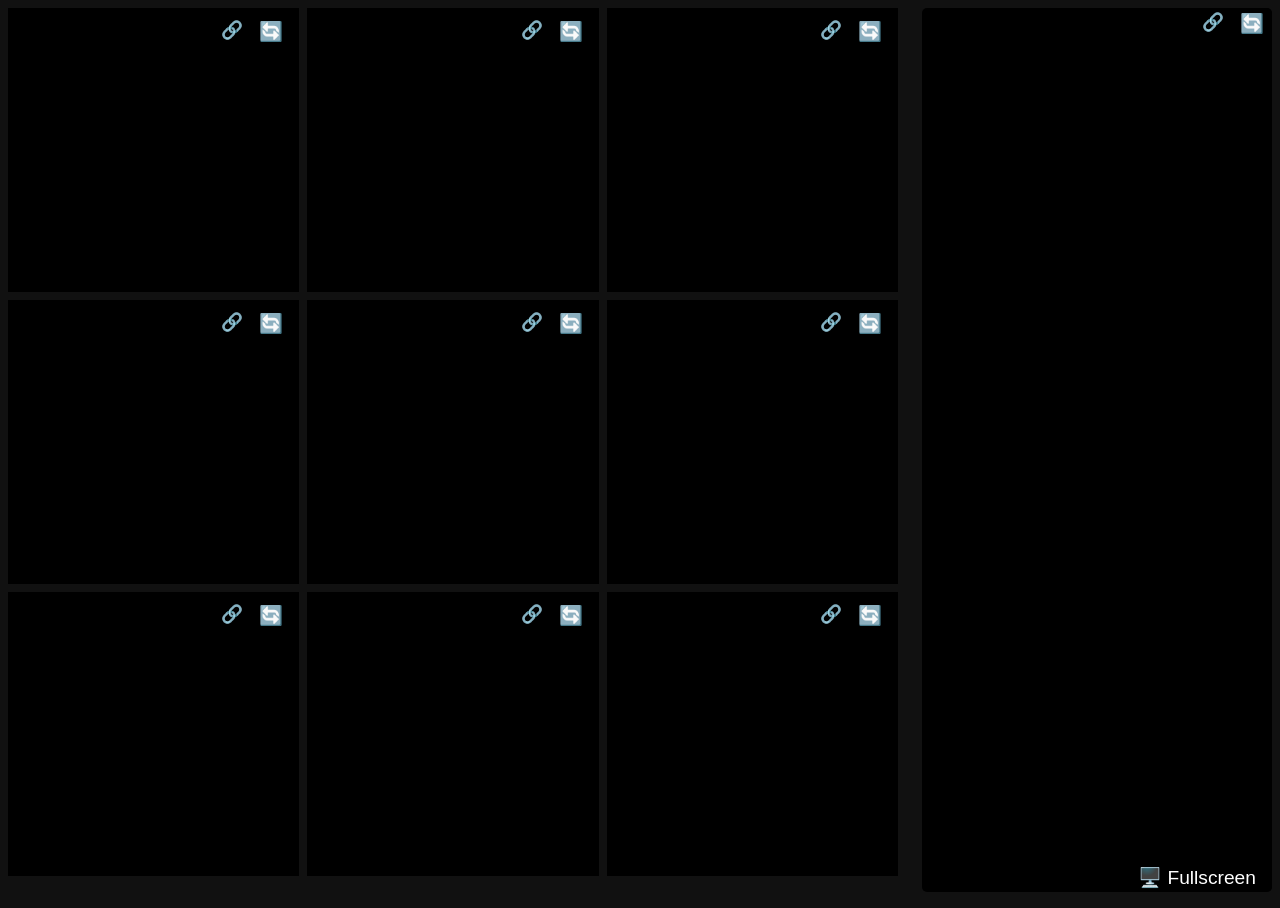
==== index.html @ d193c141 "added option to change default URL per frame" ====
<!DOCTYPE html>
<html lang="en">
<head>
  <meta charset="UTF-8" />
  <meta name="viewport" content="width=device-width, initial-scale=1" />
  <title>Multi Live</title>
  <style>
    html, body {
      margin: 0;
      padding: 0;
      height: 100%;
      width: 100%;
      background-color: #111;
      color: #fff;
      font-family: sans-serif;
      overflow: hidden;
    }

    body {
      display: flex;
      flex-direction: column;
    }

    h1 {
      text-align: center;
      margin: 0.5rem;
      font-size: 1.5rem;
      flex-shrink: 0;
    }

    .main-content {
      flex: 1;
      display: flex;
      flex-direction: row;
      gap: 0.5rem;
      padding: 0.5rem;
      box-sizing: border-box;
      height: 100%;
      width: 100%;
    }

    .video-grid {
      flex: 1;
      display: flex;
      flex-direction: column;
      flex-wrap: wrap;
      align-content: flex-start;
      height: 100%;
      gap: 0.5rem;
      box-sizing: border-box;
    }

    .iframe-side-container {
      width: 350px;
      height: 100%;
      background-color: #000;
      border-radius: 5px;
      overflow: hidden;
      flex-shrink: 0;
    }

    .iframe-side-container iframe {
      width: 100%;
      height: 100%;
      border: none;
    }

    .video-container {
      aspect-ratio: 1 / 1;
      flex: 0 0 auto;
      height: calc((100% - 2rem) / 3); /* 3 rows max - adjust as needed */
      width: calc((100% - 2rem) / 3);  /* ensures container fills width when rows wrap */
      background-color: #000;
      position: relative;
    }

    iframe {
      position: absolute;
      width: 100%;
      height: 100%;
      border: none;
    }

    .refresh-button {
      position: absolute;
      top: 8px;
      right: 8px;
      background: rgba(0, 0, 0, 0.5);
      border: none;
      color: white;
      font-size: 1.2rem;
      cursor: pointer;
      padding: 4px 8px;
      border-radius: 5px;
      z-index: 1;
      transition: background 0.2s;
    }

    .edit-button {
      position: absolute;
      top: 8px;
      right: 48px;
      background: rgba(0, 0, 0, 0.5);
      border: none;
      color: white;
      font-size: 1.1rem;
      cursor: pointer;
      padding: 4px 8px;
      border-radius: 5px;
      z-index: 1;
      transition: background 0.2s;
    }

    .refresh-button:hover, .fullscreen-button:hover {
      background: rgba(255, 255, 255, 0.2);
    }

    .edit-button:hover {
      background: rgba(255, 255, 255, 0.2);
    }

    .fullscreen-button {
      position: absolute;
      bottom: 8px;
      right: 8px;
      background: rgba(0, 0, 0, 0.5);
      border: none;
      color: white;
      font-size: 1.2rem;
      cursor: pointer;
      padding: 4px 4px;
      border-radius: 5px;
      z-index: 1;
      transition: background 0.2s;
      width: 150px;
      height: 30px;
    }

    @media (max-width: 800px) {
      .video-container {
        height: calc((100% - 1rem) / 2);
        width: calc((100% - 1rem) / 2);
      }
    }

    @media (max-width: 500px) {
      .video-container {
        height: calc(100% - 1rem);
        width: calc(100% - 1rem);
      }
    }
  </style>
</head>
<body>
  <!-- <h1>YouTube Live Streams</h1> -->
  <div class="main-content">
    <div class="video-grid">
      <div class="video-container">
        <button class="refresh-button" onclick="refreshIframe(this)">🔄</button>
          <button class="edit-button" onclick="promptAndUpdateIframe(this)">🔗</button>
          <!-- <iframe src="https://www.youtube.com/embed/bNyUyrR0PHo?autoplay=1" allowfullscreen></iframe> -->
           <iframe width="560" height="315" src="https://www.youtube-nocookie.com/embed/rvJOGTSQNj8?si=m4erj6RgX24pxOW_" title="YouTube video player" frameborder="0" allow="accelerometer; autoplay; clipboard-write; encrypted-media; gyroscope; picture-in-picture; web-share" referrerpolicy="strict-origin-when-cross-origin" allowfullscreen></iframe>
      </div>
      <div class="video-container">
        <button class="refresh-button" onclick="refreshIframe(this)">🔄</button>
          <button class="edit-button" onclick="promptAndUpdateIframe(this)">🔗</button>
          <iframe src="https://www.youtube.com/embed/e2RgSa1Wt5o?autoplay=1" allowfullscreen></iframe>
      </div>
      <div class="video-container">
        <button class="refresh-button" onclick="refreshIframe(this)">🔄</button>
          <button class="edit-button" onclick="promptAndUpdateIframe(this)">🔗</button>
          <!-- <iframe src="https://www.youtube.com/embed/gCNeDWCI0vo?autoplay=1" allowfullscreen></iframe> -->
           <iframe width="560" height="315" src="https://www.youtube-nocookie.com/embed/O1pGmVtj2Y8?si=4L7cvPY4vZZuxIPs" title="YouTube video player" frameborder="0" allow="accelerometer; autoplay; clipboard-write; encrypted-media; gyroscope; picture-in-picture; web-share" referrerpolicy="strict-origin-when-cross-origin" allowfullscreen></iframe>
      </div>
      <div class="video-container">
        <button class="refresh-button" onclick="refreshIframe(this)">🔄</button>
          <button class="edit-button" onclick="promptAndUpdateIframe(this)">🔗</button>
          <iframe src="https://www.livehdtv.com/embed/channel-12-live-stream-from-isreal/" allowfullscreen></iframe>
      
      </div>
      <div class="video-container">
        <button class="refresh-button" onclick="refreshIframe(this)">🔄</button>
          <button class="edit-button" onclick="promptAndUpdateIframe(this)">🔗</button>
          <!-- <iframe src="https://www.livehdtv.com/embed/kan-11-live-stream-israel/"></iframe> -->
           <iframe width="100%" height="auto" src="https://www.livehdtv.com/embed/channel-13-live/" frameborder="0"  scrolling="no"allowfullscreen="1"></iframe>
    
      </div>
      <div class="video-container">
        <button class="refresh-button" onclick="refreshIframe(this)">🔄</button>
          <button class="edit-button" onclick="promptAndUpdateIframe(this)">🔗</button>
          <!-- <iframe src="https://www.livehdtv.com/embed/channel-14-isreal-live/" allowfullscreen></iframe> -->
          <!-- <iframe width="560" height="315" src="https://www.youtube-nocookie.com/embed/SMsR-QJU81Y?si=dLGfo6qn7dvz2Nad" title="YouTube video player" frameborder="0" allow="accelerometer; autoplay; clipboard-write; encrypted-media; gyroscope; picture-in-picture; web-share" referrerpolicy="strict-origin-when-cross-origin" allowfullscreen></iframe> -->
          <iframe width="560" height="315" src="https://www.youtube-nocookie.com/embed/Cg2wuRk-Aoo?si=Ab3uUN12Tq6hSfxL" title="YouTube video player" frameborder="0" allow="accelerometer; autoplay; clipboard-write; encrypted-media; gyroscope; picture-in-picture; web-share" referrerpolicy="strict-origin-when-cross-origin" allowfullscreen></iframe>
      </div>
      <div class="video-container">
        <button class="refresh-button" onclick="refreshIframe(this)">🔄</button>
          <button class="edit-button" onclick="promptAndUpdateIframe(this)">🔗</button>
          <!-- <iframe width="100%" height="auto" src="https://www.livehdtv.com/embed/skynews/" allowfullscreen></iframe> -->
          <iframe width="560" height="315" src="https://www.youtube-nocookie.com/embed/8msSlnWwSFM?si=dGmDZq4kTtqjD7nf" title="YouTube video player" frameborder="0" allow="accelerometer; autoplay; clipboard-write; encrypted-media; gyroscope; picture-in-picture; web-share" referrerpolicy="strict-origin-when-cross-origin" allowfullscreen></iframe>
      </div>
      <div class="video-container">
        <button class="refresh-button" onclick="refreshIframe(this)">🔄</button>
          <button class="edit-button" onclick="promptAndUpdateIframe(this)">🔗</button>
          <!-- <iframe width="100%" height="auto" src="https://www.livehdtv.com/embed/ch515/" allowfullscreen></iframe> -->
          <iframe width="560" height="315" src="https://www.youtube-nocookie.com/embed/YDvsBbKfLPA?si=gC9PkPdcS-wgyZHk" title="YouTube video player" frameborder="0" allow="accelerometer; autoplay; clipboard-write; encrypted-media; gyroscope; picture-in-picture; web-share" referrerpolicy="strict-origin-when-cross-origin" allowfullscreen></iframe>
      </div>
      <div class="video-container">
        <button class="refresh-button" onclick="refreshIframe(this)">🔄</button>
          <button class="edit-button" onclick="promptAndUpdateIframe(this)">🔗</button>
          <!-- <iframe width="100%" height="auto" src="https://www.livehdtv.com/embed/sky-news-arabia/" allowfullscreen></iframe> -->
          <iframe width="560" height="315" src="https://www.youtube-nocookie.com/embed/1xMRKtbiK7A?si=r1Iy9sKdp47UFyX9" title="YouTube video player" frameborder="0" allow="accelerometer; autoplay; clipboard-write; encrypted-media; gyroscope; picture-in-picture; web-share" referrerpolicy="strict-origin-when-cross-origin" allowfullscreen></iframe>
      </div>
    </div>
    <div class="iframe-side-container">
      <button class="refresh-button" onclick="refreshIframe(this)">🔄</button>
      <button class="edit-button" onclick="promptAndUpdateIframe(this)">🔗</button>
      <iframe width="560" src="https://www.tzevaadom.co.il/livestream/no-ui/?maxItems=100&transparent=true"></iframe>
    </div>
  </div>
  <script>
    function refreshIframe(button) {
      const container = button.parentElement;
      const iframe = container.querySelector("iframe");
      iframe.src = iframe.src;
    }
  </script>
  <script>
    function promptAndUpdateIframe(button) {
      const container = button.parentElement;
      const iframe = container.querySelector("iframe");
      const current = iframe ? iframe.src : '';
      const newSrc = prompt('Enter new iframe src URL:', current);
      if (newSrc === null) return; // user cancelled
      const trimmed = newSrc.trim();
      if (!trimmed) {
        alert('URL cannot be empty.');
        return;
      }
      iframe.src = trimmed;
    }
  </script>
  <div>
  <button class="fullscreen-button" onclick="toggleFullscreen(this)" >
  🖥️ Fullscreen
</button>
</div>
<script type="text/javascript">
  function toggleFullscreen(button) {
  const doc = document.documentElement; // or document.body

  if (!document.fullscreenElement) {
    if (doc.requestFullscreen) {
      doc.requestFullscreen();
    } else if (doc.webkitRequestFullscreen) {
      doc.webkitRequestFullscreen();
    } else if (doc.msRequestFullscreen) {
      doc.msRequestFullscreen();
    }
    button.innerHTML = "X";
  } else {
    if (document.exitFullscreen) {
      document.exitFullscreen();
    } else if (document.webkitExitFullscreen) {
      document.webkitExitFullscreen();
    } else if (document.msExitFullscreen) {
      document.msExitFullscreen();
    }
    button.innerHTML = "🖥️ Fullscreen";
  }
}

</script>
</body>
</html>
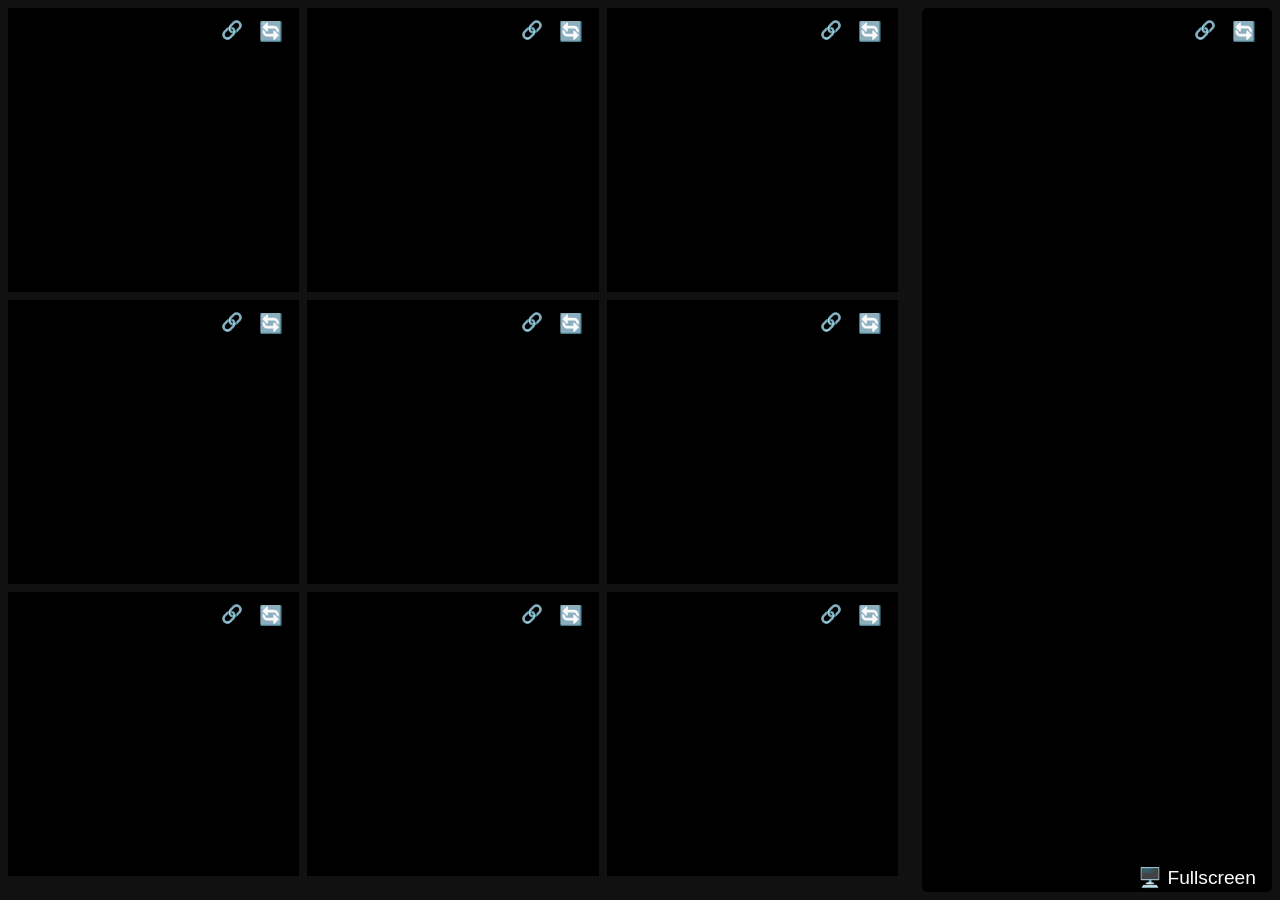
==== commit ffcebd53: "All links should be working" ====
--- a/index.html
+++ b/index.html
@@ -51,6 +51,7 @@
     }
 
     .iframe-side-container {
+      position: relative;
       width: 350px;
       height: 100%;
       background-color: #000;
@@ -60,6 +61,9 @@
     }
 
     .iframe-side-container iframe {
+      position: absolute;
+      top: 0;
+      left: 0;
       width: 100%;
       height: 100%;
       border: none;
@@ -159,62 +163,63 @@
         <button class="refresh-button" onclick="refreshIframe(this)">🔄</button>
           <button class="edit-button" onclick="promptAndUpdateIframe(this)">🔗</button>
           <!-- <iframe src="https://www.youtube.com/embed/bNyUyrR0PHo?autoplay=1" allowfullscreen></iframe> -->
-           <iframe width="560" height="315" src="https://www.youtube-nocookie.com/embed/rvJOGTSQNj8?si=m4erj6RgX24pxOW_" title="YouTube video player" frameborder="0" allow="accelerometer; autoplay; clipboard-write; encrypted-media; gyroscope; picture-in-picture; web-share" referrerpolicy="strict-origin-when-cross-origin" allowfullscreen></iframe>
-      </div>
-      <div class="video-container">
-        <button class="refresh-button" onclick="refreshIframe(this)">🔄</button>
-          <button class="edit-button" onclick="promptAndUpdateIframe(this)">🔗</button>
-          <iframe src="https://www.youtube.com/embed/e2RgSa1Wt5o?autoplay=1" allowfullscreen></iframe>
+           <iframe width="560" height="315" src="https://www.youtube-nocookie.com/embed/rvJOGTSQNj8?si=m4erj6RgX24pxOW_&autoplay=1" title="YouTube video player" frameborder="0" allow="accelerometer; autoplay; clipboard-write; encrypted-media; gyroscope; picture-in-picture; web-share" referrerpolicy="strict-origin-when-cross-origin" allowfullscreen></iframe>
+      </div>
+      <div class="video-container">
+        <button class="refresh-button" onclick="refreshIframe(this)">🔄</button>
+          <button class="edit-button" onclick="promptAndUpdateIframe(this)">🔗</button>
+          <!-- <iframe src="https://www.youtube.com/embed/e2RgSa1Wt5o?autoplay=1" allowfullscreen></iframe> -->
+          <iframe width="560" height="315" src="https://www.youtube-nocookie.com/embed/e2RgSa1Wt5o?si=Ebf8kpKFE618jlcC&autoplay=1" title="YouTube video player" frameborder="0" allow="accelerometer; autoplay; clipboard-write; encrypted-media; gyroscope; picture-in-picture; web-share" referrerpolicy="strict-origin-when-cross-origin" allowfullscreen></iframe>
       </div>
       <div class="video-container">
         <button class="refresh-button" onclick="refreshIframe(this)">🔄</button>
           <button class="edit-button" onclick="promptAndUpdateIframe(this)">🔗</button>
           <!-- <iframe src="https://www.youtube.com/embed/gCNeDWCI0vo?autoplay=1" allowfullscreen></iframe> -->
-           <iframe width="560" height="315" src="https://www.youtube-nocookie.com/embed/O1pGmVtj2Y8?si=4L7cvPY4vZZuxIPs" title="YouTube video player" frameborder="0" allow="accelerometer; autoplay; clipboard-write; encrypted-media; gyroscope; picture-in-picture; web-share" referrerpolicy="strict-origin-when-cross-origin" allowfullscreen></iframe>
-      </div>
-      <div class="video-container">
-        <button class="refresh-button" onclick="refreshIframe(this)">🔄</button>
-          <button class="edit-button" onclick="promptAndUpdateIframe(this)">🔗</button>
-          <iframe src="https://www.livehdtv.com/embed/channel-12-live-stream-from-isreal/" allowfullscreen></iframe>
+           <iframe width="560" height="315" src="https://www.youtube-nocookie.com/embed/O1pGmVtj2Y8?si=4L7cvPY4vZZuxIPs&autoplay=1" title="YouTube video player" frameborder="0" allow="accelerometer; autoplay; clipboard-write; encrypted-media; gyroscope; picture-in-picture; web-share" referrerpolicy="strict-origin-when-cross-origin" allowfullscreen></iframe>
+      </div>
+      <div class="video-container">
+        <button class="refresh-button" onclick="refreshIframe(this)">🔄</button>
+          <button class="edit-button" onclick="promptAndUpdateIframe(this)">🔗</button>
+          <iframe src="https://video.i24news.tv/live/brightcove/en" allowfullscreen></iframe>
       
       </div>
       <div class="video-container">
         <button class="refresh-button" onclick="refreshIframe(this)">🔄</button>
           <button class="edit-button" onclick="promptAndUpdateIframe(this)">🔗</button>
           <!-- <iframe src="https://www.livehdtv.com/embed/kan-11-live-stream-israel/"></iframe> -->
-           <iframe width="100%" height="auto" src="https://www.livehdtv.com/embed/channel-13-live/" frameborder="0"  scrolling="no"allowfullscreen="1"></iframe>
-    
+          <!-- <iframe width="100%" height="auto" src="https://www.livehdtv.com/embed/channel-13-live/" frameborder="0"  allowfullscreen="1"></iframe> -->
+          <iframe width="560" height="315" src="https://www.youtube-nocookie.com/embed/759_m5RHMEM?si=wVlWIENsme0f0xG_" title="YouTube video player" frameborder="0" allow="accelerometer; autoplay; clipboard-write; encrypted-media; gyroscope; picture-in-picture; web-share" referrerpolicy="strict-origin-when-cross-origin" allowfullscreen></iframe>
       </div>
       <div class="video-container">
         <button class="refresh-button" onclick="refreshIframe(this)">🔄</button>
           <button class="edit-button" onclick="promptAndUpdateIframe(this)">🔗</button>
           <!-- <iframe src="https://www.livehdtv.com/embed/channel-14-isreal-live/" allowfullscreen></iframe> -->
           <!-- <iframe width="560" height="315" src="https://www.youtube-nocookie.com/embed/SMsR-QJU81Y?si=dLGfo6qn7dvz2Nad" title="YouTube video player" frameborder="0" allow="accelerometer; autoplay; clipboard-write; encrypted-media; gyroscope; picture-in-picture; web-share" referrerpolicy="strict-origin-when-cross-origin" allowfullscreen></iframe> -->
-          <iframe width="560" height="315" src="https://www.youtube-nocookie.com/embed/Cg2wuRk-Aoo?si=Ab3uUN12Tq6hSfxL" title="YouTube video player" frameborder="0" allow="accelerometer; autoplay; clipboard-write; encrypted-media; gyroscope; picture-in-picture; web-share" referrerpolicy="strict-origin-when-cross-origin" allowfullscreen></iframe>
+          <iframe width="560" height="315" src="https://www.youtube-nocookie.com/embed/Cg2wuRk-Aoo?si=Ab3uUN12Tq6hSfxL&autoplay=1" title="YouTube video player" frameborder="0" allow="accelerometer; autoplay; clipboard-write; encrypted-media; gyroscope; picture-in-picture; web-share" referrerpolicy="strict-origin-when-cross-origin" allowfullscreen></iframe>
       </div>
       <div class="video-container">
         <button class="refresh-button" onclick="refreshIframe(this)">🔄</button>
           <button class="edit-button" onclick="promptAndUpdateIframe(this)">🔗</button>
           <!-- <iframe width="100%" height="auto" src="https://www.livehdtv.com/embed/skynews/" allowfullscreen></iframe> -->
-          <iframe width="560" height="315" src="https://www.youtube-nocookie.com/embed/8msSlnWwSFM?si=dGmDZq4kTtqjD7nf" title="YouTube video player" frameborder="0" allow="accelerometer; autoplay; clipboard-write; encrypted-media; gyroscope; picture-in-picture; web-share" referrerpolicy="strict-origin-when-cross-origin" allowfullscreen></iframe>
+          <iframe width="560" height="315" src="https://www.youtube-nocookie.com/embed/8msSlnWwSFM?si=dGmDZq4kTtqjD7nf&autoplay=1" title="YouTube video player" frameborder="0" allow="accelerometer; autoplay; clipboard-write; encrypted-media; gyroscope; picture-in-picture; web-share" referrerpolicy="strict-origin-when-cross-origin" allowfullscreen></iframe>
       </div>
       <div class="video-container">
         <button class="refresh-button" onclick="refreshIframe(this)">🔄</button>
           <button class="edit-button" onclick="promptAndUpdateIframe(this)">🔗</button>
           <!-- <iframe width="100%" height="auto" src="https://www.livehdtv.com/embed/ch515/" allowfullscreen></iframe> -->
-          <iframe width="560" height="315" src="https://www.youtube-nocookie.com/embed/YDvsBbKfLPA?si=gC9PkPdcS-wgyZHk" title="YouTube video player" frameborder="0" allow="accelerometer; autoplay; clipboard-write; encrypted-media; gyroscope; picture-in-picture; web-share" referrerpolicy="strict-origin-when-cross-origin" allowfullscreen></iframe>
+          <iframe width="560" height="315" src="https://www.youtube-nocookie.com/embed/YDvsBbKfLPA?si=gC9PkPdcS-wgyZHk&autoplay=1" title="YouTube video player" frameborder="0" allow="accelerometer; autoplay; clipboard-write; encrypted-media; gyroscope; picture-in-picture; web-share" referrerpolicy="strict-origin-when-cross-origin" allowfullscreen></iframe>
       </div>
       <div class="video-container">
         <button class="refresh-button" onclick="refreshIframe(this)">🔄</button>
           <button class="edit-button" onclick="promptAndUpdateIframe(this)">🔗</button>
           <!-- <iframe width="100%" height="auto" src="https://www.livehdtv.com/embed/sky-news-arabia/" allowfullscreen></iframe> -->
-          <iframe width="560" height="315" src="https://www.youtube-nocookie.com/embed/1xMRKtbiK7A?si=r1Iy9sKdp47UFyX9" title="YouTube video player" frameborder="0" allow="accelerometer; autoplay; clipboard-write; encrypted-media; gyroscope; picture-in-picture; web-share" referrerpolicy="strict-origin-when-cross-origin" allowfullscreen></iframe>
+          <iframe width="560" height="315" src="https://www.youtube-nocookie.com/embed/1xMRKtbiK7A?si=r1Iy9sKdp47UFyX9&autoplay=1" title="YouTube video player" frameborder="0" allow="accelerometer; autoplay; clipboard-write; encrypted-media; gyroscope; picture-in-picture; web-share" referrerpolicy="strict-origin-when-cross-origin" allowfullscreen></iframe>
       </div>
     </div>
     <div class="iframe-side-container">
       <button class="refresh-button" onclick="refreshIframe(this)">🔄</button>
       <button class="edit-button" onclick="promptAndUpdateIframe(this)">🔗</button>
-      <iframe width="560" src="https://www.tzevaadom.co.il/livestream/no-ui/?maxItems=100&transparent=true"></iframe>
+      <iframe width="350" src="https://www.tzevaadom.co.il/livestream/no-ui/?maxItems=100&transparent=true"></iframe>
     </div>
   </div>
   <script>
